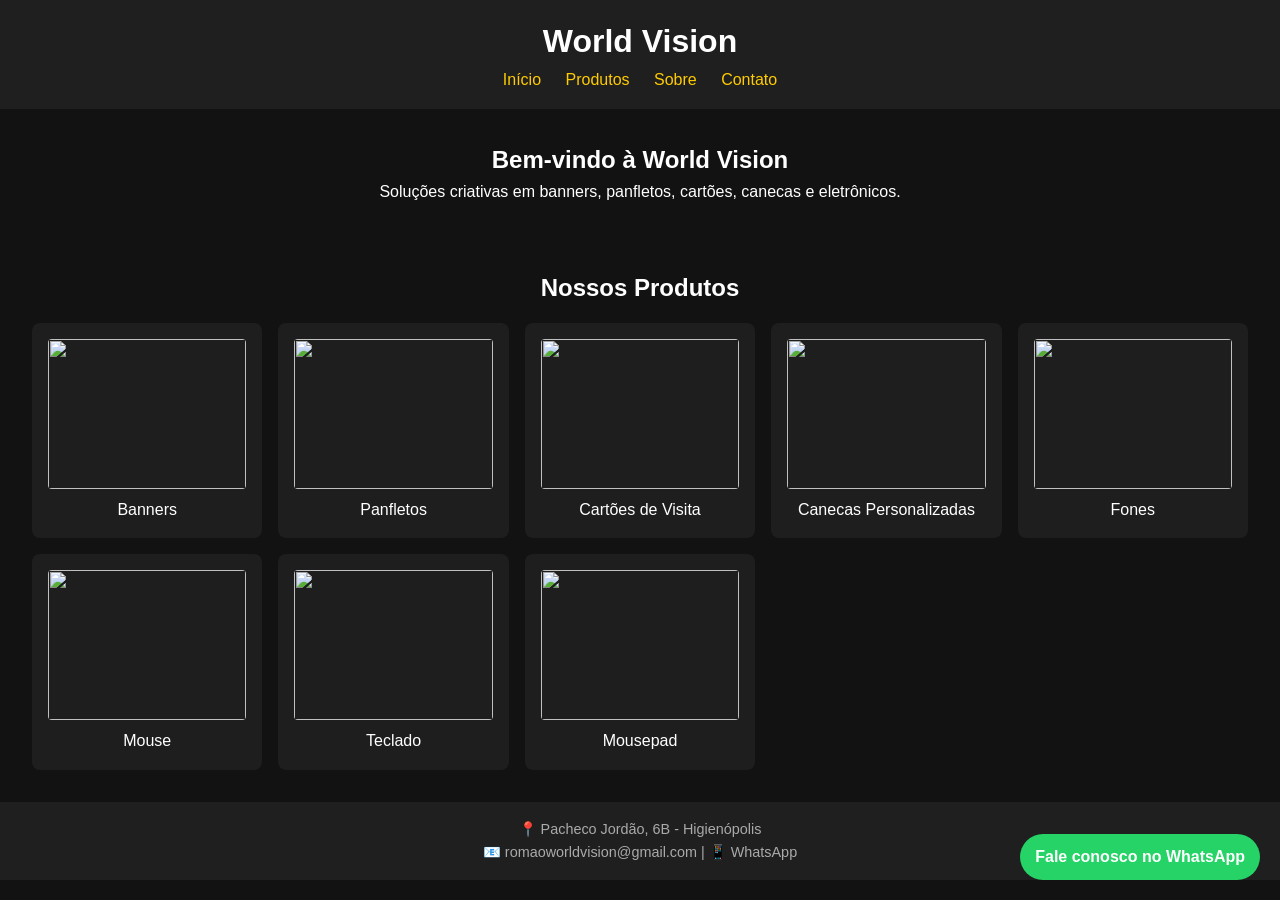
==== index.html @ d65b8b44 "Add files via upload" ====
<!DOCTYPE html>
<html lang="pt-BR">
<head>
    <meta charset="UTF-8" />
    <meta name="viewport" content="width=device-width, initial-scale=1.0" />
    <title>World Vision - Início</title>
    <link rel="stylesheet" href="style.css" />
</head>
<body>
    <header>
        <h1>World Vision</h1>
        <nav>
            <a href="#">Início</a>
            <a href="#">Produtos</a>
            <a href="#">Sobre</a>
            <a href="#">Contato</a>
        </nav>
    </header>

    <main>
        <section class="intro">
            <h2>Bem-vindo à World Vision</h2>
            <p>Soluções criativas em banners, panfletos, cartões, canecas e eletrônicos.</p>
        </section>

        <section class="produtos">
            <h2>Nossos Produtos</h2>
            <div class="grid">
                <div class="item"><img src="banner.jpg"><p>Banners</p></div>
                <div class="item"><img src="panfleto.jpg"><p>Panfletos</p></div>
                <div class="item"><img src="cartao.jpg"><p>Cartões de Visita</p></div>
                <div class="item"><img src="caneca.jpg"><p>Canecas Personalizadas</p></div>
                <div class="item"><img src="fone.jpg"><p>Fones</p></div>
                <div class="item"><img src="mouse.jpg"><p>Mouse</p></div>
                <div class="item"><img src="teclado.jpg"><p>Teclado</p></div>
                <div class="item"><img src="mousepad.jpg"><p>Mousepad</p></div>
            </div>
        </section>
    </main>

    <footer>
        <p>📍 Pacheco Jordão, 6B - Higienópolis</p>
        <p>📧 romaoworldvision@gmail.com | 📱 WhatsApp</p>
    </footer>

    <a href="https://wa.me/5511999999999" class="whatsapp-button" target="_blank">Fale conosco no WhatsApp</a>
</body>
</html>
---- style.css ----
* {
    margin: 0;
    padding: 0;
    box-sizing: border-box;
}
body {
    font-family: Arial, sans-serif;
    background: #121212;
    color: #fff;
    line-height: 1.6;
}
header {
    background: #1f1f1f;
    padding: 1rem;
    text-align: center;
}
nav a {
    margin: 0 10px;
    color: #ffcc00;
    text-decoration: none;
}
.intro, .produtos {
    padding: 2rem;
    text-align: center;
}
.grid {
    display: grid;
    grid-template-columns: repeat(auto-fit, minmax(200px, 1fr));
    gap: 1rem;
    margin-top: 1rem;
}
.item {
    background: #1e1e1e;
    padding: 1rem;
    border-radius: 8px;
}
.item img {
    width: 100%;
    height: 150px;
    object-fit: cover;
    border-radius: 4px;
}
footer {
    background: #1f1f1f;
    padding: 1rem;
    text-align: center;
    font-size: 0.9rem;
    color: #aaa;
}
.whatsapp-button {
    position: fixed;
    bottom: 20px;
    right: 20px;
    background: #25d366;
    color: white;
    padding: 10px 15px;
    border-radius: 50px;
    text-decoration: none;
    font-weight: bold;
}
@media (max-width: 600px) {
    .grid {
        grid-template-columns: 1fr;
    }
}
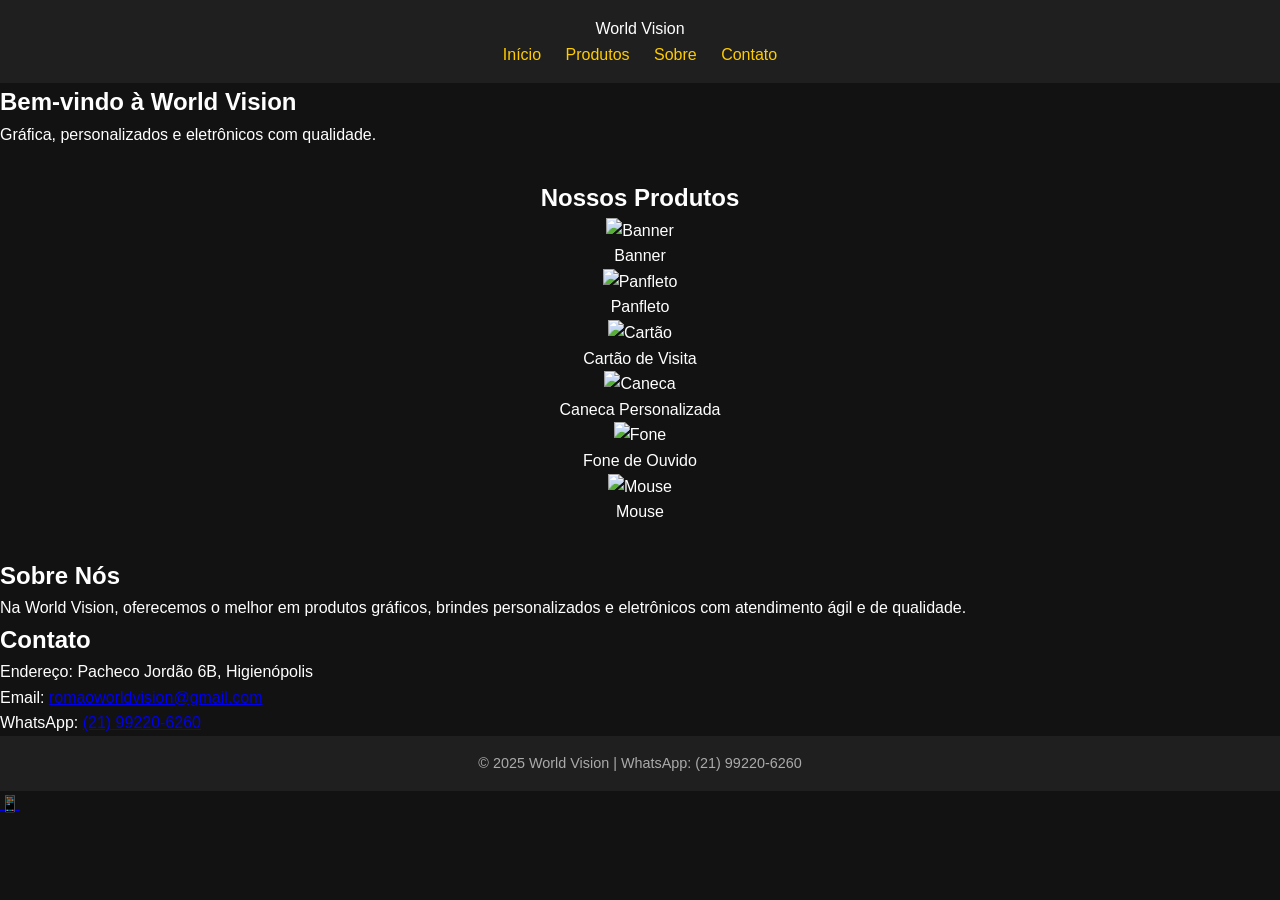
==== commit 7c80cbd9: "Add files via upload" ====
--- a/index.html
+++ b/index.html
@@ -2,48 +2,85 @@
 <!DOCTYPE html>
 <html lang="pt-BR">
 <head>
-    <meta charset="UTF-8" />
-    <meta name="viewport" content="width=device-width, initial-scale=1.0" />
-    <title>World Vision - Início</title>
-    <link rel="stylesheet" href="style.css" />
+  <meta charset="UTF-8" />
+  <meta name="viewport" content="width=device-width, initial-scale=1.0" />
+  <title>World Vision</title>
+  <link rel="stylesheet" href="style.css" />
 </head>
 <body>
-    <header>
-        <h1>World Vision</h1>
-        <nav>
-            <a href="#">Início</a>
-            <a href="#">Produtos</a>
-            <a href="#">Sobre</a>
-            <a href="#">Contato</a>
-        </nav>
-    </header>
+  <header>
+    <div class="logo">World Vision</div>
+    <nav>
+      <a href="#inicio">Início</a>
+      <a href="#produtos">Produtos</a>
+      <a href="#sobre">Sobre</a>
+      <a href="#contato">Contato</a>
+    </nav>
+  </header>
 
-    <main>
-        <section class="intro">
-            <h2>Bem-vindo à World Vision</h2>
-            <p>Soluções criativas em banners, panfletos, cartões, canecas e eletrônicos.</p>
-        </section>
+  <section id="inicio" class="hero">
+    <h1>Bem-vindo à World Vision</h1>
+    <p>Gráfica, personalizados e eletrônicos com qualidade.</p>
+  </section>
 
-        <section class="produtos">
-            <h2>Nossos Produtos</h2>
-            <div class="grid">
-                <div class="item"><img src="banner.jpg"><p>Banners</p></div>
-                <div class="item"><img src="panfleto.jpg"><p>Panfletos</p></div>
-                <div class="item"><img src="cartao.jpg"><p>Cartões de Visita</p></div>
-                <div class="item"><img src="caneca.jpg"><p>Canecas Personalizadas</p></div>
-                <div class="item"><img src="fone.jpg"><p>Fones</p></div>
-                <div class="item"><img src="mouse.jpg"><p>Mouse</p></div>
-                <div class="item"><img src="teclado.jpg"><p>Teclado</p></div>
-                <div class="item"><img src="mousepad.jpg"><p>Mousepad</p></div>
-            </div>
-        </section>
-    </main>
+  <section id="produtos" class="produtos">
+    <h2>Nossos Produtos</h2>
+    <div class="produtos-grid">
+      <div class="produto" onclick="enviarWhatsApp('Banner')">
+        <img src="https://source.unsplash.com/300x200/?banner,print" alt="Banner" />
+        <p>Banner</p>
+      </div>
+      <div class="produto" onclick="enviarWhatsApp('Panfleto')">
+        <img src="https://source.unsplash.com/300x200/?flyer,design" alt="Panfleto" />
+        <p>Panfleto</p>
+      </div>
+      <div class="produto" onclick="enviarWhatsApp('Cartão de Visita')">
+        <img src="https://source.unsplash.com/300x200/?businesscard" alt="Cartão" />
+        <p>Cartão de Visita</p>
+      </div>
+      <div class="produto" onclick="enviarWhatsApp('Caneca Personalizada')">
+        <img src="https://source.unsplash.com/300x200/?mug,custom" alt="Caneca" />
+        <p>Caneca Personalizada</p>
+      </div>
+      <div class="produto" onclick="enviarWhatsApp('Fone de Ouvido')">
+        <img src="https://source.unsplash.com/300x200/?headphones" alt="Fone" />
+        <p>Fone de Ouvido</p>
+      </div>
+      <div class="produto" onclick="enviarWhatsApp('Mouse')">
+        <img src="https://source.unsplash.com/300x200/?mouse" alt="Mouse" />
+        <p>Mouse</p>
+      </div>
+    </div>
+  </section>
 
-    <footer>
-        <p>📍 Pacheco Jordão, 6B - Higienópolis</p>
-        <p>📧 romaoworldvision@gmail.com | 📱 WhatsApp</p>
-    </footer>
+  <section id="sobre" class="sobre">
+    <h2>Sobre Nós</h2>
+    <p>Na World Vision, oferecemos o melhor em produtos gráficos, brindes personalizados e eletrônicos com atendimento ágil e de qualidade.</p>
+  </section>
 
-    <a href="https://wa.me/5511999999999" class="whatsapp-button" target="_blank">Fale conosco no WhatsApp</a>
+  <section id="contato" class="contato">
+    <h2>Contato</h2>
+    <p>Endereço: Pacheco Jordão 6B, Higienópolis</p>
+    <p>Email: <a href="mailto:romaoworldvision@gmail.com">romaoworldvision@gmail.com</a></p>
+    <p>WhatsApp: <a href="https://wa.me/5521992206260" target="_blank">(21) 99220-6260</a></p>
+  </section>
+
+  <footer>
+    <p>&copy; 2025 World Vision | WhatsApp: (21) 99220-6260</p>
+  </footer>
+
+  <a href="https://wa.me/5521992206260" class="zap-float" target="_blank">📱</a>
+
+  <audio autoplay loop>
+    <source src="audio/lofi.mp3" type="audio/mp3">
+    Seu navegador não suporta áudio HTML5.
+  </audio>
+
+  <script>
+    function enviarWhatsApp(produto) {
+      const msg = encodeURIComponent("Olá! Tenho interesse no produto: " + produto);
+      window.open("https://wa.me/5521992206260?text=" + msg, "_blank");
+    }
+  </script>
 </body>
-</html>
+</html>
